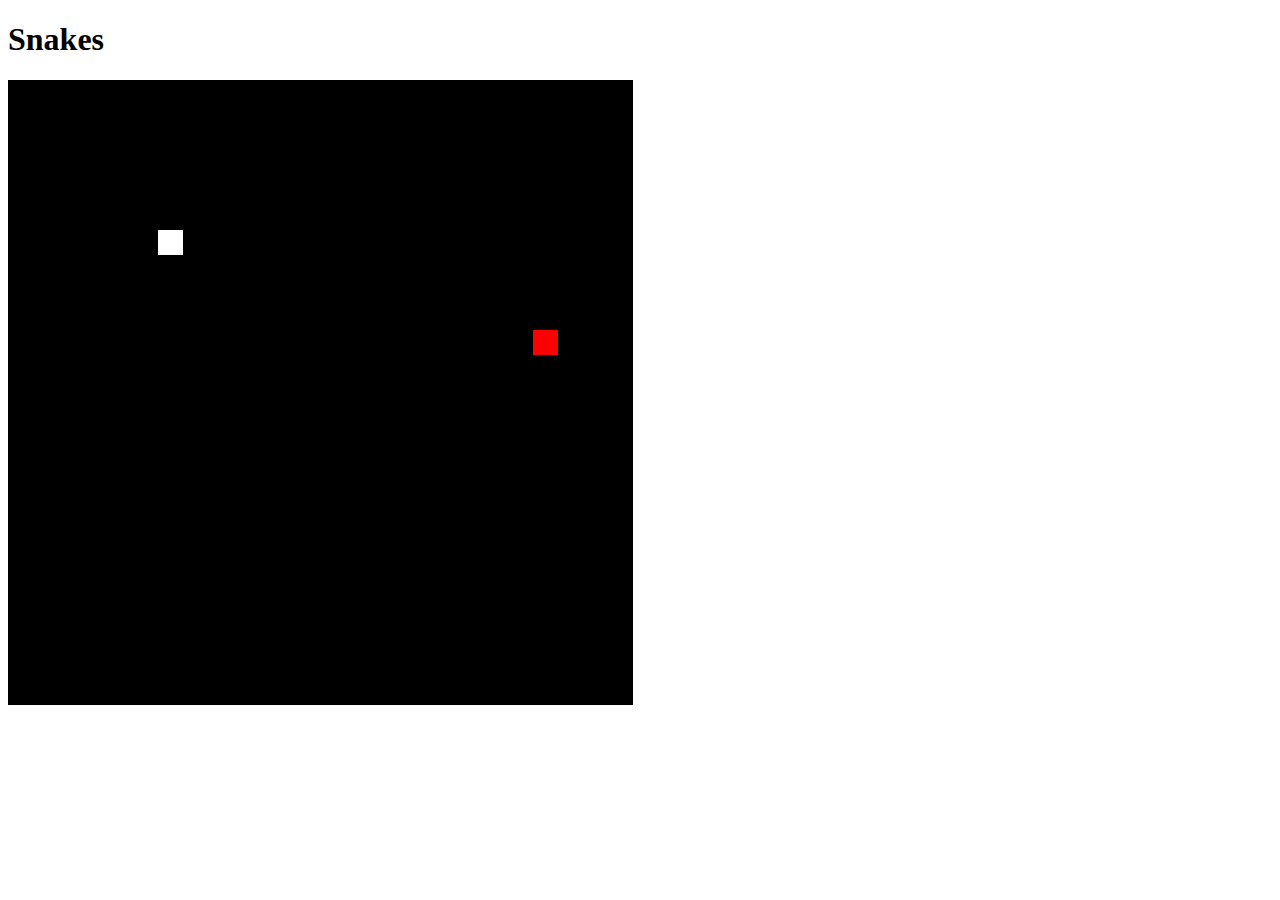
==== index.html @ 6fd275af "oops here it is" ====
<!DOCTYPE html>
<html lang="en">
<head>
    <meta charset="UTF-8">
    <meta http-equiv="X-UA-Compatible" content="IE=edge">
    <meta name="viewport" content="width=device-width, initial-scale=1.0">
    <link rel="stylesheet" href="style.css"> 
    <script src="script.js"></script>
    <title>Snakes</title>
</head>
<body>
    <h1>Snakes</h1>
    <canvas id="map"></canvas>

</body>
</html>
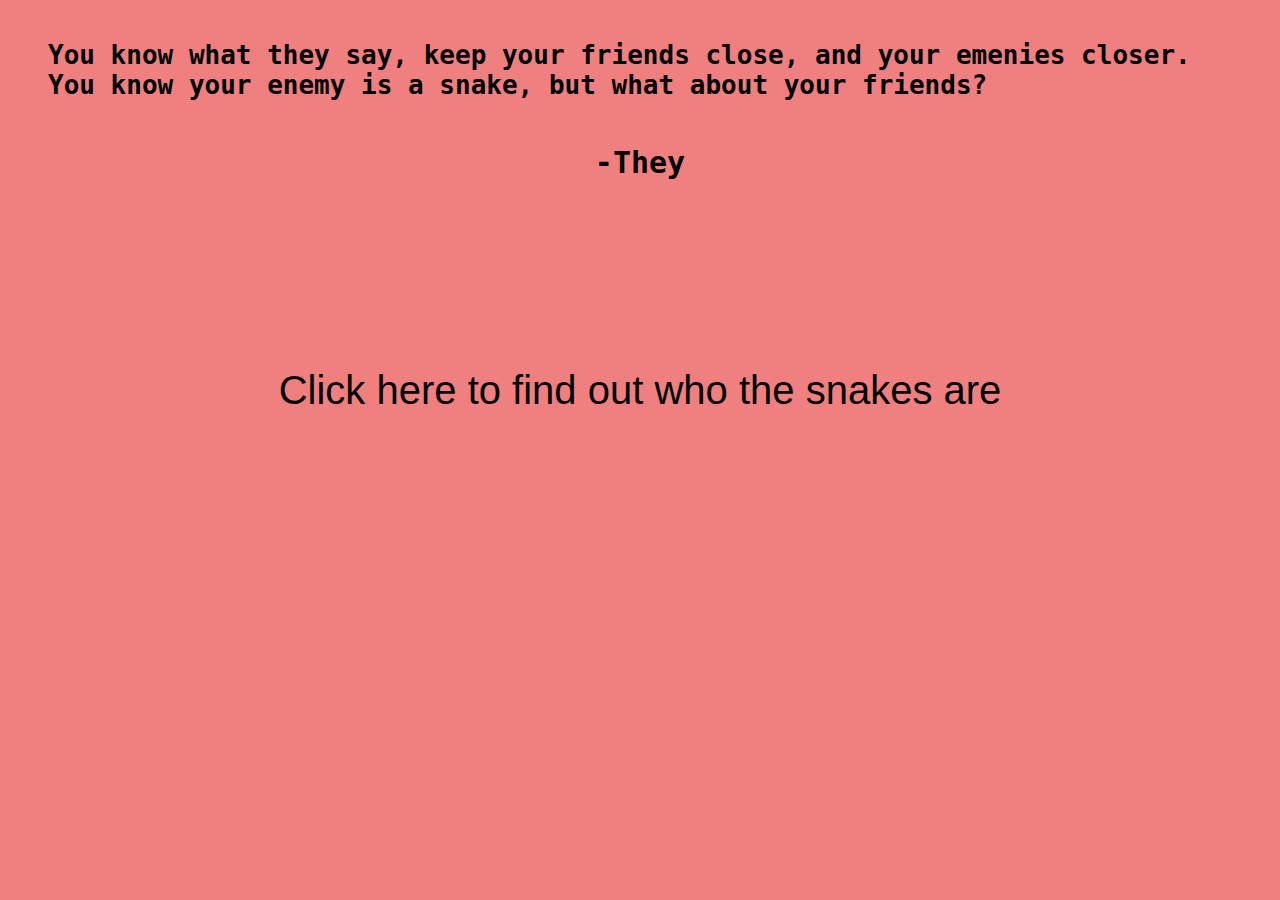
==== commit 3f7cc3f0: "another update" ====
--- a/index.html
+++ b/index.html
@@ -4,13 +4,15 @@
     <meta charset="UTF-8">
     <meta http-equiv="X-UA-Compatible" content="IE=edge">
     <meta name="viewport" content="width=device-width, initial-scale=1.0">
-    <link rel="stylesheet" href="style.css"> 
-    <script src="script.js"></script>
+    <link rel="stylesheet" href="empty.css"> 
     <title>Snakes</title>
 </head>
 <body>
-    <h1>Snakes</h1>
+    <h1>You know what they say, keep your friends close, and your emenies closer. You know your enemy is a snake, but what about your friends? </h1>
+    <h2>-They</h2>
     <canvas id="map"></canvas>
-
+    <div id="btn">
+        <button onclick="document.location='empty.html'">Click here to find out who the snakes are</button>
+    </div>
 </body>
 </html>--- a/empty.css
+++ b/empty.css
@@ -0,0 +1,30 @@
+body {
+    background-color: lightcoral;
+    font-family:monospace;
+}
+
+h1 {
+    display: flex;
+    justify-content: center;
+    margin: 20px;
+    padding: 20px;
+}
+
+h2 {
+    display: flex;
+    justify-content: center;
+    font-size: 30px;
+}
+
+div {
+    display: flex;
+    justify-content: center;
+}
+
+button {
+    display: flex;
+    padding: 10px;
+    font-size: 40px;
+    background-color: lightcoral;
+    border: 0;
+}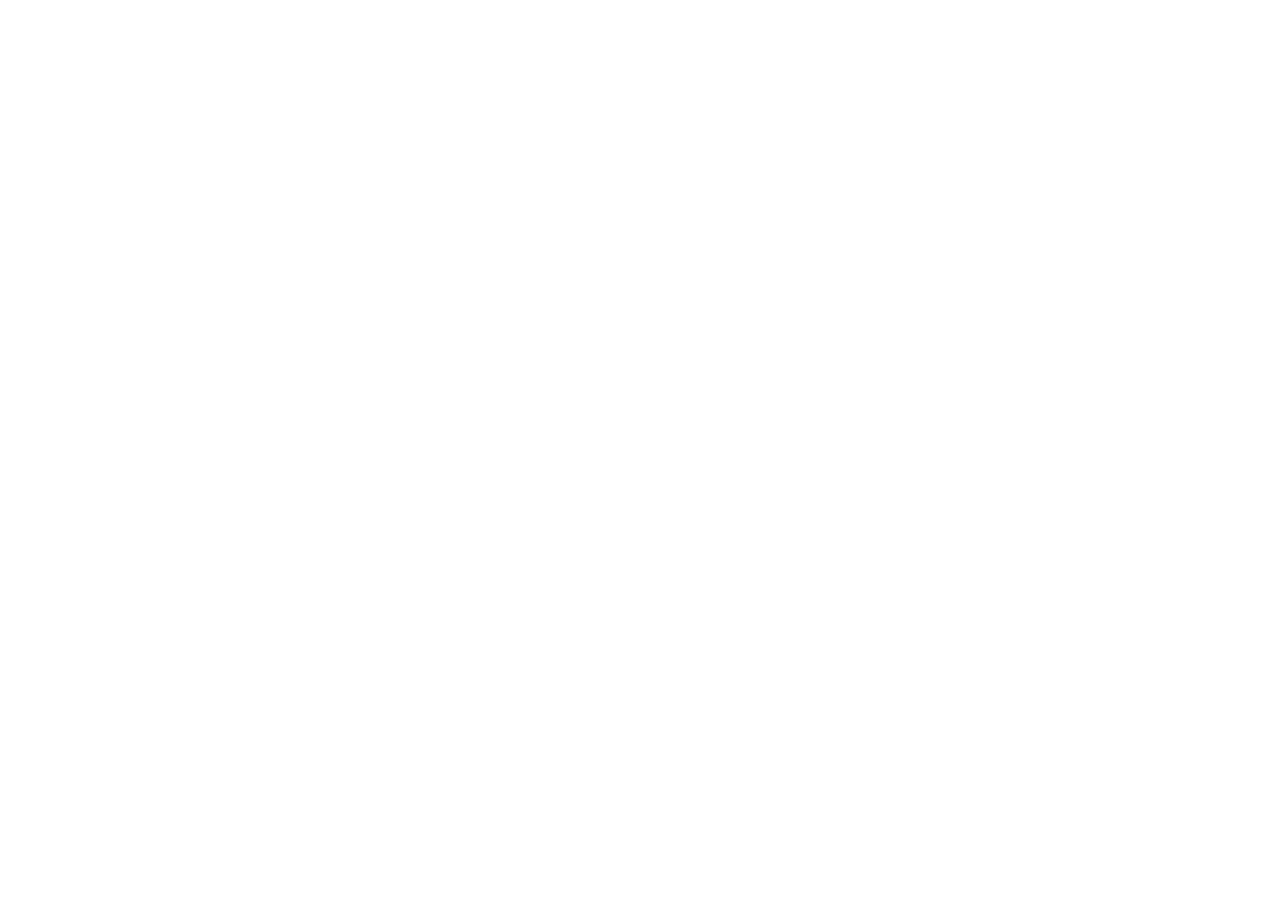
==== commit 81f60493: "Introduction screenshot added to README" ====
--- a/index.html
+++ b/index.html
@@ -8,11 +8,10 @@
     <title>Snakes</title>
 </head>
 <body>
-    <h1>You know what they say, keep your friends close, and your emenies closer. You know your enemy is a snake, but what about your friends? </h1>
-    <h2>-They</h2>
+    <h1>Snake, but no ladder</h1>
     <canvas id="map"></canvas>
     <div id="btn">
-        <button onclick="document.location='empty.html'">Click here to find out who the snakes are</button>
+        <button onclick="document.location='empty.html'">Start Game</button>
     </div>
 </body>
 </html>--- a/empty.css
+++ b/empty.css
@@ -1,19 +1,26 @@
 body {
-    background-color: lightcoral;
+    background-image: url(https://wallpaperaccess.com/full/1919770.jpg);
     font-family:monospace;
+    background-size: inherit;
+    text-align: center;
+    padding: 0;
+    margin: 0;
 }
 
 h1 {
     display: flex;
     justify-content: center;
-    margin: 20px;
+    margin: 10vh;
     padding: 20px;
+    color: white;
+    font-size: 5vh;
 }
 
 h2 {
     display: flex;
     justify-content: center;
     font-size: 30px;
+    color: white;
 }
 
 div {
@@ -23,8 +30,11 @@
 
 button {
     display: flex;
-    padding: 10px;
-    font-size: 40px;
-    background-color: lightcoral;
+    padding: 10vh;
+    font-size: 8vh;
+    background-color: transparent;
     border: 0;
-}+    padding: 2vh;
+    margin: 10vh;
+    color: white;
+}
